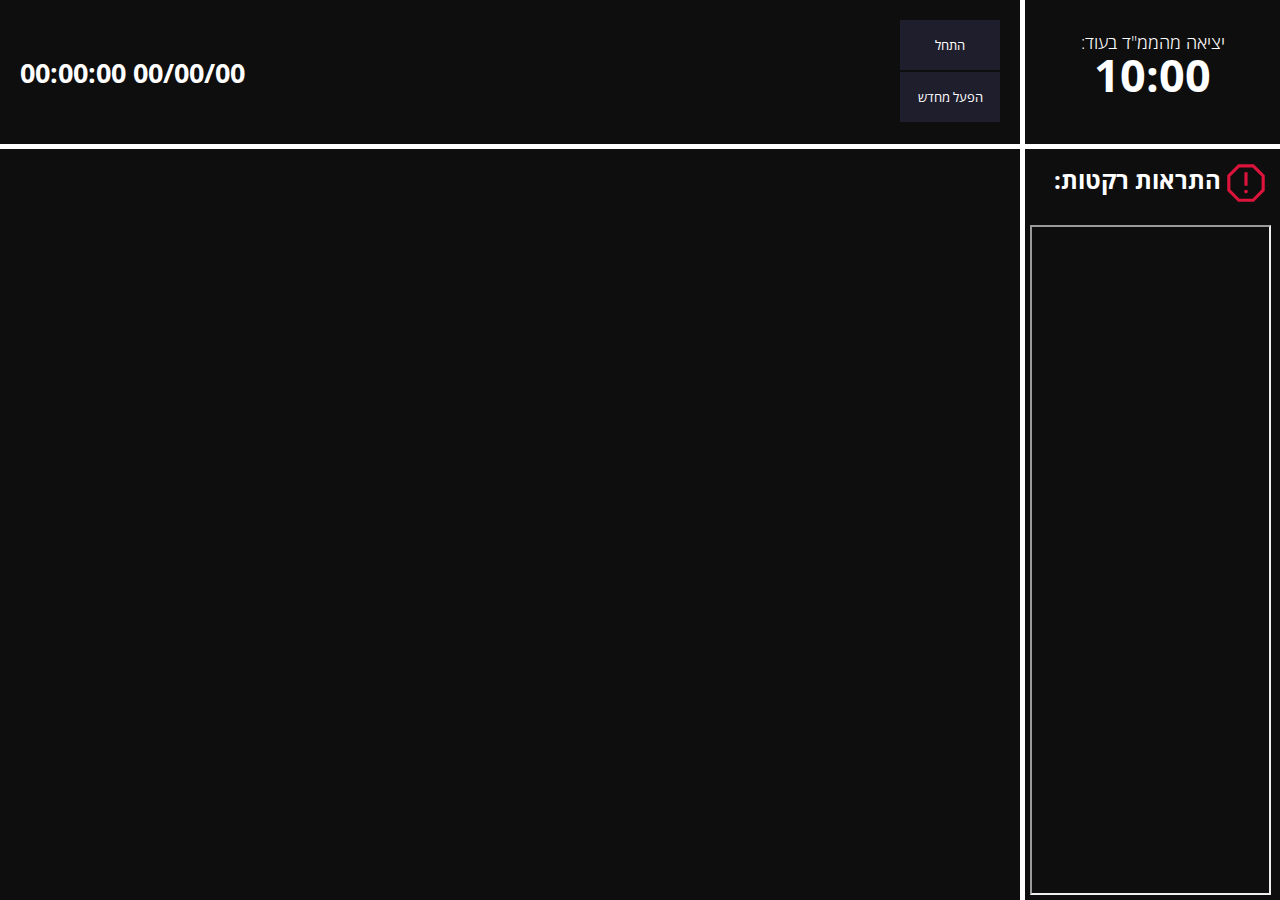
==== index.html @ 1657b0b3 "Rename Emergency.html to index.html" ====
<!DOCTYPE html>
<html lang="en">

<head>
    <meta charset="UTF-8">
    <meta http-equiv="X-UA-Compatible" content="IE=edge">
    <meta name="viewport" content="width=device-width, initial-scale=1.0">
    <title>Emergency System</title>
    <link rel="preconnect" href="https://fonts.googleapis.com">
    <link rel="preconnect" href="https://fonts.gstatic.com" crossorigin>
    <link href="https://fonts.googleapis.com/css2?family=Open+Sans:wght@300;400;500;600;700;800&display=swap" rel="stylesheet">
    <link rel="stylesheet" href="https://fonts.googleapis.com/css2?family=Material+Symbols+Outlined:opsz,wght,FILL,GRAD@48,400,0,0" />
    <link href="https://fonts.googleapis.com/icon?family=Material+Icons" rel="stylesheet">
    <link rel="stylesheet" href="Emergency.css">
</head>

<body dir="rtl">
    <div class="alertLight">
    </div>
    <div class="alertY">
        צבע אדום בבית דגן!
        <span class="closebtn" onclick="this.parentElement.style.display='none';">&times;</span>
    </div>
    <div class="timerBox">
        <div class="timerTitles">
            <p class="timerDes">יציאה מהממ"ד בעוד:</p>
            <h1 class="timer" id="timer">00:00:00</h1>
        </div>
    </div>
    <div class="infoBox">
        <div class="control">
            <button class="button" id="start">התחל</button>
            <button class="button" id="reset">הפעל מחדש</button>
        </div>
        <h3 class="info" id="info">00/00/00 00:00:00</h3>
    </div>
    <div class="rokectsAlerts">
        <div class="alertTitle">
            <h2 class="alertT"><span class="material-symbols-outlined alertIcon" id="alert">
                report
                </span>התראות רקטות:</h2>
        </div>
        <iframe class="alerts" scrolling="no" height="100%" width="100%" src="https://www.tzevaadom.co.il/"></iframe>
    </div>
    <div class="newsBox">
        <iframe scrolling="no" class="news" width="100%" height="100%" src="https://www.mako.co.il/AjaxPage?jspName=embedHTML5video.jsp&galleryChannelId=3bf5c3a8e967f510VgnVCM2000002a0c10acRCRD&videoChannelId=8bf955222beab610VgnVCM100000700a10acRCRD&vcmid=1e2258089b67f510VgnVCM2000002a0c10acRCRD"
            frameborder="0" allowfullscreen></iframe>

    </div>
    <script src="Emergency.js"></script>
</body>

</html>
---- Emergency.css ----
body {
    --color-black: #0e0e0e;
    --color-red: #a71010;
    --color-yellow: #f8ec3e;
    display: grid;
    height: 100vh;
    grid-template-columns: 1fr 4fr;
    grid-template-rows: 1fr 8fr;
    margin: 0;
    padding: 0;
    gap: 5px;
    box-sizing: border-box;
    overflow-x: hidden;
    font-family: 'Open Sans', sans-serif;
    position: relative;
}

.newsBox {
    background-color: #0e0e0e;
    height: 100%;
    color: white;
    overflow: hidden;
    box-sizing: border-box;
    z-index: 0;
    transition: background-color 0.5s ease;
}

.infoBox {
    background-color: #0e0e0e;
    height: 100%;
    color: white;
    display: flex;
    justify-content: space-between;
    align-items: center;
    padding: 20px;
    box-sizing: border-box;
    transition: background-color 0.5s ease;
}

.timerBox {
    background-color: #0e0e0e;
    height: 100%;
    color: white;
    display: flex;
    align-items: center;
    justify-content: center;
    transition: background-color 0.5s ease;
}

.rokectsAlerts {
    background-color: #0e0e0e;
    height: 100%;
    color: white;
    display: grid;
    grid-template-rows: 1fr 10fr;
    padding: 1vh;
    box-sizing: border-box;
    transition: background-color 0.5s ease;
}

.news {
    width: 100%;
    height: 100%;
    overflow-x: hidden;
    z-index: 0;
}

.timerTitles {
    margin: 0;
    text-align: center;
    transform: translateY(-10px);
}

.timerDes {
    font-family: 'Open Sans', sans-serif;
    margin: 0;
    font-weight: 100;
    text-align: center;
    position: relative;
    font-size: 2vh;
    margin: 0;
    transform: translateY(10px);
}

.timer {
    font-size: 5vh;
    margin: 0;
    text-align: center;
    margin: 0;
}

.info {
    font-size: 3vh;
}

.alerts {
    overflow-y: hidden;
    z-index: 0;
}

.alertT {
    vertical-align: middle;
    margin: 0;
}

.alertIcon {
    color: crimson;
    vertical-align: middle;
    font-size: 50px;
}

.control {
    width: 100px;
}

.button {
    height: 50px;
    width: 100px;
    background-color: #1F1E2D;
    color: white;
    border: 0;
    font-family: 'Open Sans', sans-serif;
    margin-bottom: 2px;
}

.button:hover {
    background-color: #101018;
    cursor: pointer;
}

.alertY {
    position: absolute;
    bottom: 20px;
    left: 20px;
    background-color: #a71010;
    width: 20vw;
    height: 10vh;
    opacity: 1;
    transition: opacity 0.6s;
    /* 600ms to fade out */
    z-index: 1;
    display: none;
    justify-content: space-between;
    align-items: center;
    box-sizing: border-box;
    padding: 10px;
    font-size: 30px;
    font-size: 30px;
    color: white;
    cursor: pointer;
}

.alertLight {
    position: absolute;
    opacity: 0.4;
    background: linear-gradient(rgba(255, 0, 0, 0.465), rgba(255, 255, 0, 0), rgba(196, 56, 56, 0.729));
    height: 100%;
    width: 100%;
    z-index: 4;
    pointer-events: none;
    display: none;
}
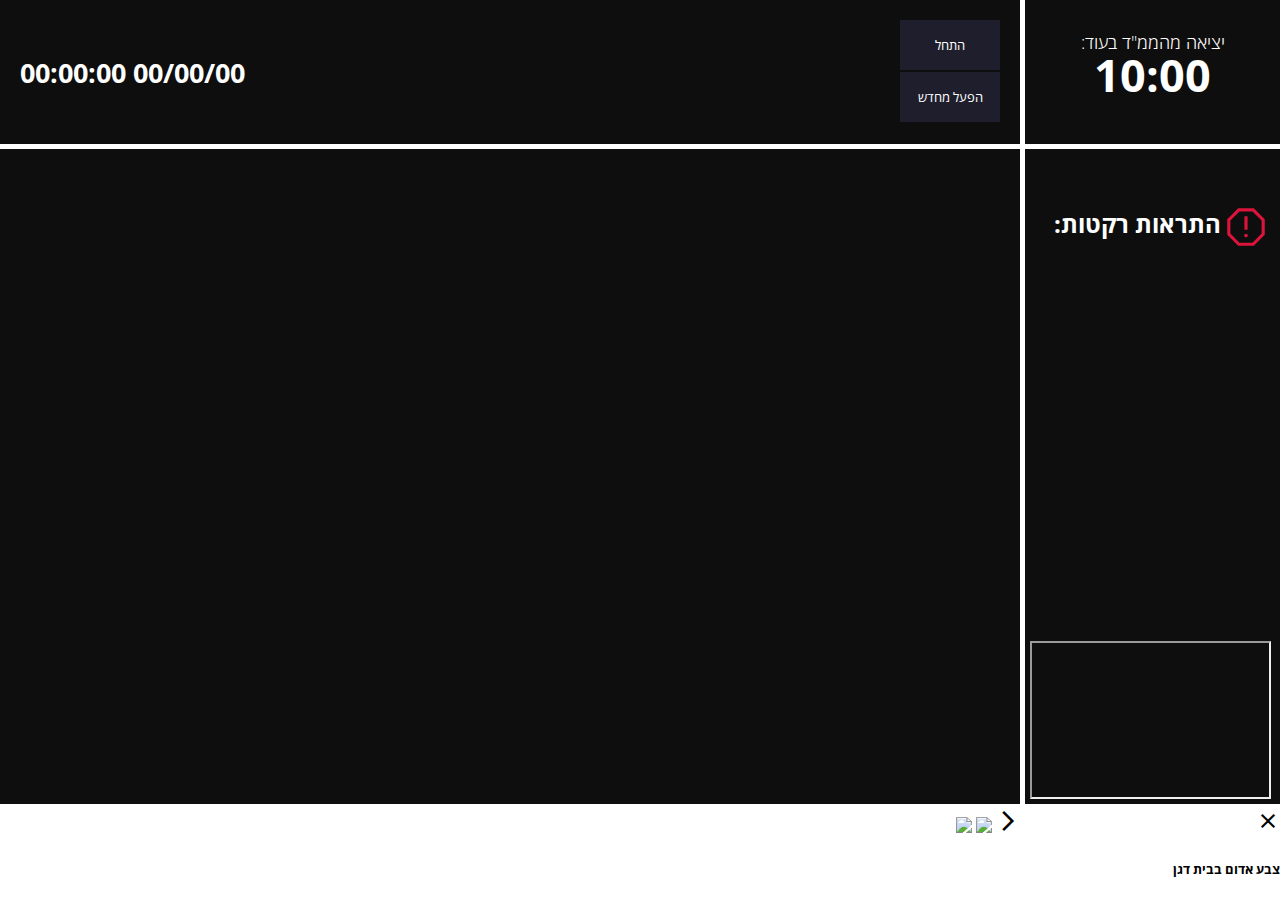
==== commit cde77a20: "Update index.html" ====
--- a/index.html
+++ b/index.html
@@ -1,6 +1,5 @@
 <!DOCTYPE html>
 <html lang="en">
-
 <head>
     <meta charset="UTF-8">
     <meta http-equiv="X-UA-Compatible" content="IE=edge">
@@ -13,14 +12,7 @@
     <link href="https://fonts.googleapis.com/icon?family=Material+Icons" rel="stylesheet">
     <link rel="stylesheet" href="Emergency.css">
 </head>
-
 <body dir="rtl">
-    <div class="alertLight">
-    </div>
-    <div class="alertY">
-        צבע אדום בבית דגן!
-        <span class="closebtn" onclick="this.parentElement.style.display='none';">&times;</span>
-    </div>
     <div class="timerBox">
         <div class="timerTitles">
             <p class="timerDes">יציאה מהממ"ד בעוד:</p>
@@ -35,19 +27,28 @@
         <h3 class="info" id="info">00/00/00 00:00:00</h3>
     </div>
     <div class="rokectsAlerts">
-        <div class="alertTitle">
-            <h2 class="alertT"><span class="material-symbols-outlined alertIcon" id="alert">
-                report
-                </span>התראות רקטות:</h2>
-        </div>
-        <iframe class="alerts" scrolling="no" height="100%" width="100%" src="https://www.tzevaadom.co.il/"></iframe>
+        <div class="alertG"></div>
+        <h2 class="alertT"><span class="material-symbols-outlined alertIcon" id="alert">
+            report  
+            </span>התראות רקטות:</h2>
+        <iframe id="alerts" class="alerts" scrolling="no" height="100%" width="100%" src="https://www.tzevaadom.co.il/"></iframe>
     </div>
     <div class="newsBox">
         <iframe scrolling="no" class="news" width="100%" height="100%" src="https://www.mako.co.il/AjaxPage?jspName=embedHTML5video.jsp&galleryChannelId=3bf5c3a8e967f510VgnVCM2000002a0c10acRCRD&videoChannelId=8bf955222beab610VgnVCM100000700a10acRCRD&vcmid=1e2258089b67f510VgnVCM2000002a0c10acRCRD"
-            frameborder="0" allowfullscreen></iframe>
+         frameborder="0" allowfullscreen id="screen" autoplay></iframe>
 
+    </div>
+    <div class="redAlert-closed" id="AlertB">
+        <span class="material-symbols-outlined alertIcon3" id="closeAlert" onclick="this.parentElement.className = 'redAlert-closed';">close</span>
+        <h5 class="redAlertTitle" >צבע אדום בבית דגן</h5>
+    </div>
+    <div class="options" id="options">
+        <span class="material-symbols-outlined alertIcon3" id="menu1">arrow_forward_ios</span>
+        <img src="12.png" class="alertIcon2" id="menu2">
+        <img src="11.png" class="alertIcon2" id="menu3">
+    </div>
+    <div class="alertLight">
     </div>
     <script src="Emergency.js"></script>
 </body>
-
 </html>
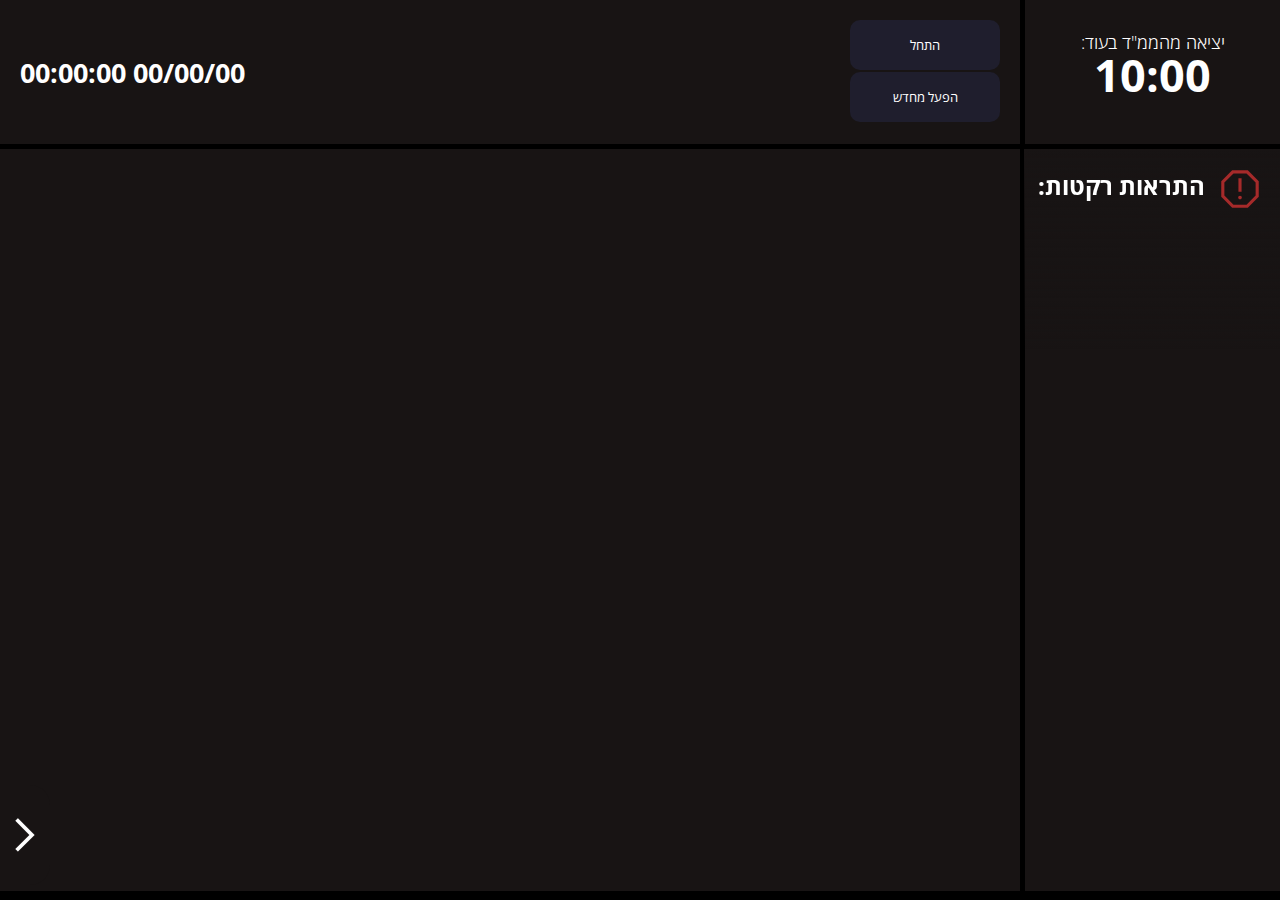
==== commit 225ced81: "Update and rename Emergency.html to index.html" ====
--- a/index.html
+++ b/index.html
@@ -1,54 +1,61 @@
-<!DOCTYPE html>
-<html lang="en">
-<head>
-    <meta charset="UTF-8">
-    <meta http-equiv="X-UA-Compatible" content="IE=edge">
-    <meta name="viewport" content="width=device-width, initial-scale=1.0">
-    <title>Emergency System</title>
-    <link rel="preconnect" href="https://fonts.googleapis.com">
-    <link rel="preconnect" href="https://fonts.gstatic.com" crossorigin>
-    <link href="https://fonts.googleapis.com/css2?family=Open+Sans:wght@300;400;500;600;700;800&display=swap" rel="stylesheet">
-    <link rel="stylesheet" href="https://fonts.googleapis.com/css2?family=Material+Symbols+Outlined:opsz,wght,FILL,GRAD@48,400,0,0" />
-    <link href="https://fonts.googleapis.com/icon?family=Material+Icons" rel="stylesheet">
-    <link rel="stylesheet" href="Emergency.css">
-</head>
-<body dir="rtl">
-    <div class="timerBox">
-        <div class="timerTitles">
-            <p class="timerDes">יציאה מהממ"ד בעוד:</p>
-            <h1 class="timer" id="timer">00:00:00</h1>
-        </div>
-    </div>
-    <div class="infoBox">
-        <div class="control">
-            <button class="button" id="start">התחל</button>
-            <button class="button" id="reset">הפעל מחדש</button>
-        </div>
-        <h3 class="info" id="info">00/00/00 00:00:00</h3>
-    </div>
-    <div class="rokectsAlerts">
-        <div class="alertG"></div>
-        <h2 class="alertT"><span class="material-symbols-outlined alertIcon" id="alert">
-            report  
-            </span>התראות רקטות:</h2>
-        <iframe id="alerts" class="alerts" scrolling="no" height="100%" width="100%" src="https://www.tzevaadom.co.il/"></iframe>
-    </div>
-    <div class="newsBox">
-        <iframe scrolling="no" class="news" width="100%" height="100%" src="https://www.mako.co.il/AjaxPage?jspName=embedHTML5video.jsp&galleryChannelId=3bf5c3a8e967f510VgnVCM2000002a0c10acRCRD&videoChannelId=8bf955222beab610VgnVCM100000700a10acRCRD&vcmid=1e2258089b67f510VgnVCM2000002a0c10acRCRD"
-         frameborder="0" allowfullscreen id="screen" autoplay></iframe>
-
-    </div>
-    <div class="redAlert-closed" id="AlertB">
-        <span class="material-symbols-outlined alertIcon3" id="closeAlert" onclick="this.parentElement.className = 'redAlert-closed';">close</span>
-        <h5 class="redAlertTitle" >צבע אדום בבית דגן</h5>
-    </div>
-    <div class="options" id="options">
-        <span class="material-symbols-outlined alertIcon3" id="menu1">arrow_forward_ios</span>
-        <img src="12.png" class="alertIcon2" id="menu2">
-        <img src="11.png" class="alertIcon2" id="menu3">
-    </div>
-    <div class="alertLight">
-    </div>
-    <script src="Emergency.js"></script>
-</body>
-</html>
+<!DOCTYPE html>
+<html lang="en">
+<head>
+    <meta charset="UTF-8">
+    <meta http-equiv="X-UA-Compatible" content="IE=edge">
+    <meta name="viewport" content="width=device-width, initial-scale=1.0">
+    <title>Emergency System</title>
+    <link rel="preconnect" href="https://fonts.googleapis.com">
+    <link rel="preconnect" href="https://fonts.gstatic.com" crossorigin>
+    <link href="https://fonts.googleapis.com/css2?family=Open+Sans:wght@300;400;500;600;700;800&display=swap" rel="stylesheet">
+    <link rel="stylesheet" href="https://fonts.googleapis.com/css2?family=Material+Symbols+Outlined:opsz,wght,FILL,GRAD@48,400,0,0" />
+    <link href="https://fonts.googleapis.com/icon?family=Material+Icons" rel="stylesheet">
+    <link rel="stylesheet" href="Emergency.css">
+</head>
+<body dir="rtl">
+    <div class="timerBox">
+        <div class="timerTitles">
+            <p class="timerDes">יציאה מהממ"ד בעוד:</p>
+            <h1 class="timer" id="timer">00:00:00</h1>
+        </div>
+    </div>
+    <div class="infoBox">
+        <div class="control">
+            <button class="button" id="start">התחל</button>
+            <button class="button" id="reset">הפעל מחדש</button>
+        </div>
+        <h3 class="info" id="info">00/00/00 00:00:00</h3>
+    </div>
+    <div class="rokectsAlerts">
+        <div class="alertG"></div>
+        <h2 class="alertT"><span class="material-symbols-outlined alertIcon" id="alert">
+            report  
+            </span>התראות רקטות:</h2>
+        <iframe id="alerts" class="alerts" scrolling="no" height="100%" width="100%" src="https://www.tzevaadom.co.il/"></iframe>
+    </div>
+    <div class="newsBox">
+        <iframe scrolling="no" class="news" width="100%" height="100%" src="https://www.mako.co.il/AjaxPage?jspName=embedHTML5video.jsp&galleryChannelId=3bf5c3a8e967f510VgnVCM2000002a0c10acRCRD&videoChannelId=8bf955222beab610VgnVCM100000700a10acRCRD&vcmid=1e2258089b67f510VgnVCM2000002a0c10acRCRD"
+         frameborder="0" allowfullscreen id="screen" autoplay></iframe>
+
+    </div>
+    <div class="redAlert-closed" id="AlertB">
+        <span class="material-symbols-outlined alertIcon3" id="closeAlert" onclick="this.parentElement.className = 'redAlert-closed';">close</span>
+        <h5 class="redAlertTitle" >צבע אדום בבית דגן</h5>
+    </div>
+    <div class="options" id="options">
+        <span class="material-symbols-outlined alertIcon3" id="menu1">arrow_forward_ios</span>
+        <img src="12.png" class="alertIcon2" id="menu2">
+        <img src="settings.png" class="alertIcon2" id="menu3">
+    </div>
+    <div class="alertLight">
+    </div>
+    <div class="areaBox-hide" id="areaBox">
+        <div>
+            <span class="material-symbols-outlined areaIcon">campaign</span>
+            <h1 class="areaTitle">צבע אדום באזורך</h1>
+            <p class="areaP">יש להכנס בהקדם האפשרי למרחב המוגן, לסגור את הדלת ולחכות למשך 10:00 דקות</p>
+        </div>
+    </div>
+    <script src="Emergency.js"></script>
+</body>
+</html>
--- a/Emergency.css
+++ b/Emergency.css
@@ -1,162 +1,307 @@
-body {
-    --color-black: #0e0e0e;
-    --color-red: #a71010;
-    --color-yellow: #f8ec3e;
-    display: grid;
-    height: 100vh;
-    grid-template-columns: 1fr 4fr;
-    grid-template-rows: 1fr 8fr;
-    margin: 0;
-    padding: 0;
-    gap: 5px;
-    box-sizing: border-box;
-    overflow-x: hidden;
-    font-family: 'Open Sans', sans-serif;
-    position: relative;
-}
-
-.newsBox {
-    background-color: #0e0e0e;
-    height: 100%;
-    color: white;
-    overflow: hidden;
-    box-sizing: border-box;
-    z-index: 0;
-    transition: background-color 0.5s ease;
-}
-
-.infoBox {
-    background-color: #0e0e0e;
-    height: 100%;
-    color: white;
-    display: flex;
-    justify-content: space-between;
-    align-items: center;
-    padding: 20px;
-    box-sizing: border-box;
-    transition: background-color 0.5s ease;
-}
-
-.timerBox {
-    background-color: #0e0e0e;
-    height: 100%;
-    color: white;
-    display: flex;
-    align-items: center;
-    justify-content: center;
-    transition: background-color 0.5s ease;
-}
-
-.rokectsAlerts {
-    background-color: #0e0e0e;
-    height: 100%;
-    color: white;
-    display: grid;
-    grid-template-rows: 1fr 10fr;
-    padding: 1vh;
-    box-sizing: border-box;
-    transition: background-color 0.5s ease;
-}
-
-.news {
-    width: 100%;
-    height: 100%;
-    overflow-x: hidden;
-    z-index: 0;
-}
-
-.timerTitles {
-    margin: 0;
-    text-align: center;
-    transform: translateY(-10px);
-}
-
-.timerDes {
-    font-family: 'Open Sans', sans-serif;
-    margin: 0;
-    font-weight: 100;
-    text-align: center;
-    position: relative;
-    font-size: 2vh;
-    margin: 0;
-    transform: translateY(10px);
-}
-
-.timer {
-    font-size: 5vh;
-    margin: 0;
-    text-align: center;
-    margin: 0;
-}
-
-.info {
-    font-size: 3vh;
-}
-
-.alerts {
-    overflow-y: hidden;
-    z-index: 0;
-}
-
-.alertT {
-    vertical-align: middle;
-    margin: 0;
-}
-
-.alertIcon {
-    color: crimson;
-    vertical-align: middle;
-    font-size: 50px;
-}
-
-.control {
-    width: 100px;
-}
-
-.button {
-    height: 50px;
-    width: 100px;
-    background-color: #1F1E2D;
-    color: white;
-    border: 0;
-    font-family: 'Open Sans', sans-serif;
-    margin-bottom: 2px;
-}
-
-.button:hover {
-    background-color: #101018;
-    cursor: pointer;
-}
-
-.alertY {
-    position: absolute;
-    bottom: 20px;
-    left: 20px;
-    background-color: #a71010;
-    width: 20vw;
-    height: 10vh;
-    opacity: 1;
-    transition: opacity 0.6s;
-    /* 600ms to fade out */
-    z-index: 1;
-    display: none;
-    justify-content: space-between;
-    align-items: center;
-    box-sizing: border-box;
-    padding: 10px;
-    font-size: 30px;
-    font-size: 30px;
-    color: white;
-    cursor: pointer;
-}
-
-.alertLight {
-    position: absolute;
-    opacity: 0.4;
-    background: linear-gradient(rgba(255, 0, 0, 0.465), rgba(255, 255, 0, 0), rgba(196, 56, 56, 0.729));
-    height: 100%;
-    width: 100%;
-    z-index: 4;
-    pointer-events: none;
-    display: none;
-}
+body {
+    --color-black: #181414;
+    --color-red: #A52A2A;
+    --color-yellow: #f8ec3e;
+    display: grid;
+    height: 99vh;
+    grid-template-columns: 1fr 4fr;
+    grid-template-rows: 1fr 8fr;
+    margin: 0;
+    padding: 0;
+    gap: 5px;
+    box-sizing: border-box;
+    overflow-x: hidden;
+    font-family: 'Open Sans', sans-serif;
+    position: relative;
+    background-color: #000000;
+}
+
+.newsBox {
+    background-color: var(--color-black);
+    height: 100%;
+    color: white;
+    overflow: hidden;
+    box-sizing: border-box;
+    z-index: 0;
+    transition: background-color 0.5s ease;
+}
+
+.infoBox {
+    background-color: var(--color-black);
+    height: 100%;
+    color: white;
+    display: flex;
+    justify-content: space-between;
+    align-items: center;
+    padding: 20px;
+    box-sizing: border-box;
+    transition: background-color 0.5s ease;
+
+}
+
+.timerBox {
+    background-color: var(--color-black);
+    height: 100%;
+    color: white;
+    display: flex;
+    align-items: center;
+    justify-content: center;
+    transition: background-color 0.5s ease;
+}
+
+.rokectsAlerts {
+    background-color: var(--color-black);
+    height: 100%;
+    color: white;
+    box-sizing: border-box;
+    transition: background-color 0.5s ease;
+}
+
+.news {
+    width: 100%;
+    height: 100%;
+    overflow-x: hidden;
+    z-index: 0;
+}
+
+.timerTitles {
+    margin: 0;
+    text-align: center;
+    transform: translateY(-10px);
+}
+
+.timerDes {
+    font-family: 'Open Sans', sans-serif;
+    margin: 0;
+    font-weight: 100;
+    text-align: center;
+    position: relative;
+    font-size: 2vh;
+    margin: 0;
+    transform: translateY(10px);
+}
+
+.timer {
+    font-size: 5vh;
+    margin: 0;  
+    text-align: center; 
+    margin: 0; 
+}
+
+.info {
+    font-size: 3vh;
+}
+
+.alerts {
+    overflow-y: hidden;
+    z-index: 0; 
+    width: 100%;
+    height: 100%;  
+    border: 0;
+    box-sizing: border-box;
+}
+
+.alertT {
+    vertical-align: middle;
+    margin: 0;
+    position: absolute;
+    margin-right: 15px;
+    margin-top: 15px;
+}
+
+.alertG {
+    width: 20%;
+    height: 200px;
+    position: absolute;
+    background: linear-gradient(to top, rgba(0, 0, 0, 0) 0%, var(--color-black) 100%);
+}
+
+.alertIcon {
+    color: #A52A2A;
+    vertical-align: middle;
+    font-size: 50px;
+    margin-left: 10px;
+    cursor: pointer;
+}
+
+.control {
+    width: 100px;
+}
+
+.button {
+    height: 50px;
+    width: 150px;
+    background-color: #1F1E2D;
+    color: white;
+    border: 0;
+    font-family: 'Open Sans', sans-serif;
+    margin-bottom: 2px;
+    border-radius: 10px;
+}
+
+.button:hover {
+    background-color: #101018;   
+    cursor: pointer;
+}
+
+.options {
+    position: fixed;
+    bottom: 15px;
+    left: 0px;
+    width: 50px;
+    height: 100px;
+    background-color: var(--color-black);   
+    display: flex;
+    gap: 5px;
+    align-items: center;
+    justify-content: center;
+    border-top-right-radius: 20px 20px;
+    border-bottom-right-radius: 20px 20px;
+    transition: all 0.5s ease;
+}
+
+.options-open {
+    position: fixed;
+    bottom: 15px;
+    left: 0px;
+    width: 900px;
+    height: 100px;
+    background-color: var(--color-black);   
+    display: flex;
+    align-items: center;
+    justify-content: right;
+    border-top-right-radius: 20px 20px;
+    border-bottom-right-radius: 20px 20px;
+    gap: 30px;
+    padding-right: 10px;
+    transition: all 0.5s ease;
+}
+
+.alertIcon3 {
+    vertical-align: middle; 
+    font-size: 40px;
+    color: white;
+    cursor: pointer;
+    transform: rotate(0deg);
+    transition: all 0.5s ease;
+    -webkit-user-select: none; /* Safari */
+  -ms-user-select: none; /* IE 10 and IE 11 */
+  user-select: none; /* Standard syntax */
+}
+
+.alertIcon2 {
+    vertical-align: middle;
+    height: 40px;
+    color: white;
+    cursor: pointer;
+    transition: all 0.5s ease;  
+    display: none;
+    -webkit-user-select: none; /* Safari */
+    -ms-user-select: none; /* IE 10 and IE 11 */
+    user-select: none; /* Standard syntax */
+    filter: brightness(0) invert(1);
+}
+
+.alertLight {
+    position: absolute;
+    opacity: 0.2;
+    background: linear-gradient(rgba(255, 0, 0, 0.465), rgba(255, 255, 0, 0), rgba(196, 56, 56, 0.729));
+    height: 100%;
+    width: 100%;
+    z-index: 4;
+    pointer-events: none;
+    display: none;
+}
+
+.redAlert {
+    position: fixed;
+    top: 170px;
+    left: 0px;
+    width: 300px;
+    height: 70px;
+    background-color: crimson;   
+    display: flex;
+    align-items: center;
+    justify-content: center;
+    border-top-right-radius: 20px 20px;
+    border-bottom-right-radius: 20px 20px;    
+    gap: 10px;
+    transition: all 0.5s ease;
+}
+
+.redAlert-closed {
+    position: fixed;
+    top: 170px;
+    left: 0px;
+    width: 200px;
+    height: 70px;
+    background-color: #A52A2A;   
+    display: flex;
+    align-items: center;
+    justify-content: center;
+    border-top-right-radius: 20px 20px;
+    border-bottom-right-radius: 20px 20px;    
+    gap: 10px;
+    transform: translatex(-100%);
+    transition: all 0.5s ease;
+}
+
+.redAlertTitle {
+    color: white;
+    font-size: 25px;
+}
+
+.areaBox-hide {
+    position: absolute;
+    width: 0px;
+    height: 0px;
+    background-color: #A52A2A;
+    border-radius: 15px;
+    top: 50%;
+    right: 50%;
+    transform: translate(50%, -50%);
+    display: flex;
+    justify-content: center;
+    align-items: center;
+    border: 3px solid silver;
+    opacity: 0;
+    transition: all 0.5s;
+}  
+  
+.areaBox {
+    position: absolute;
+    width: 900px;
+    height: 500px;
+    background-color: #A52A2A;
+    border-radius: 15px;
+    top: 50%;
+    right: 50%;
+    transform: translate(50%, -50%);
+    display: flex;
+    justify-content: center;
+    align-items: center;
+    border: 3px solid silver;
+    transition: all 0.5s;
+}   
+
+.areaTitle {
+    margin: 0;
+    color: white;
+    font-size: 90px;
+}
+
+.areaP {
+    margin: 0;
+    color: white;
+    font-size: 20px;
+}
+
+.areaIcon {
+    display: flex;
+    justify-content: center;
+    align-items: center;
+    color: white;
+    vertical-align: middle;
+    font-size: 150px;
+    cursor: pointer;
+}